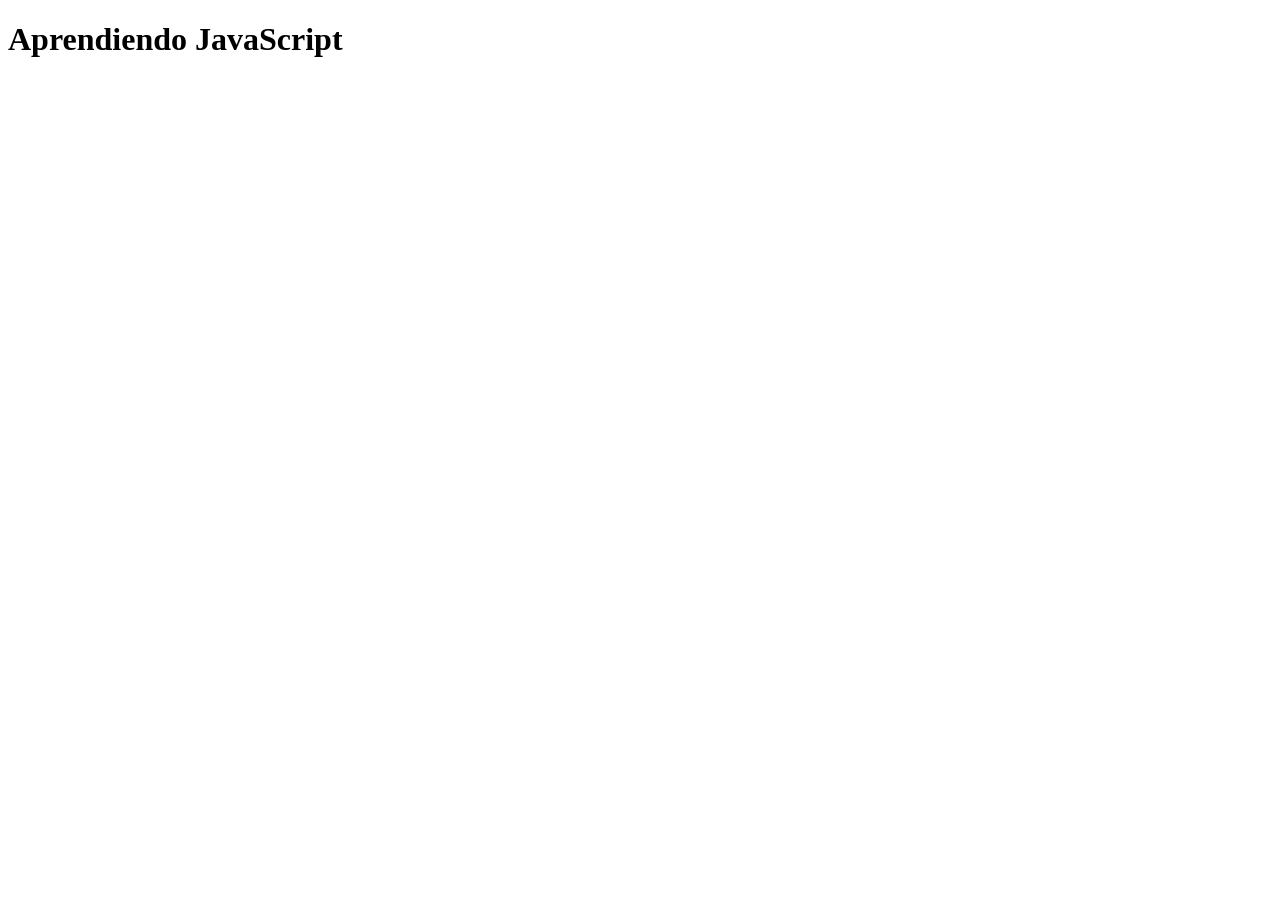
==== index.html @ c7670f06 "Strings" ====
<!DOCTYPE html>
<html lang="es">

<head>
    <meta charset="UTF-8">
    <meta name="viewport" content="width=device-width, initial-scale=1.0">

    <title>Document</title>
</head>

<body>
    <h1>Aprendiendo JavaScript</h1>
    <div id="app">
    </div>
    <script src="appStrings.js"></script>
</body>

</html>
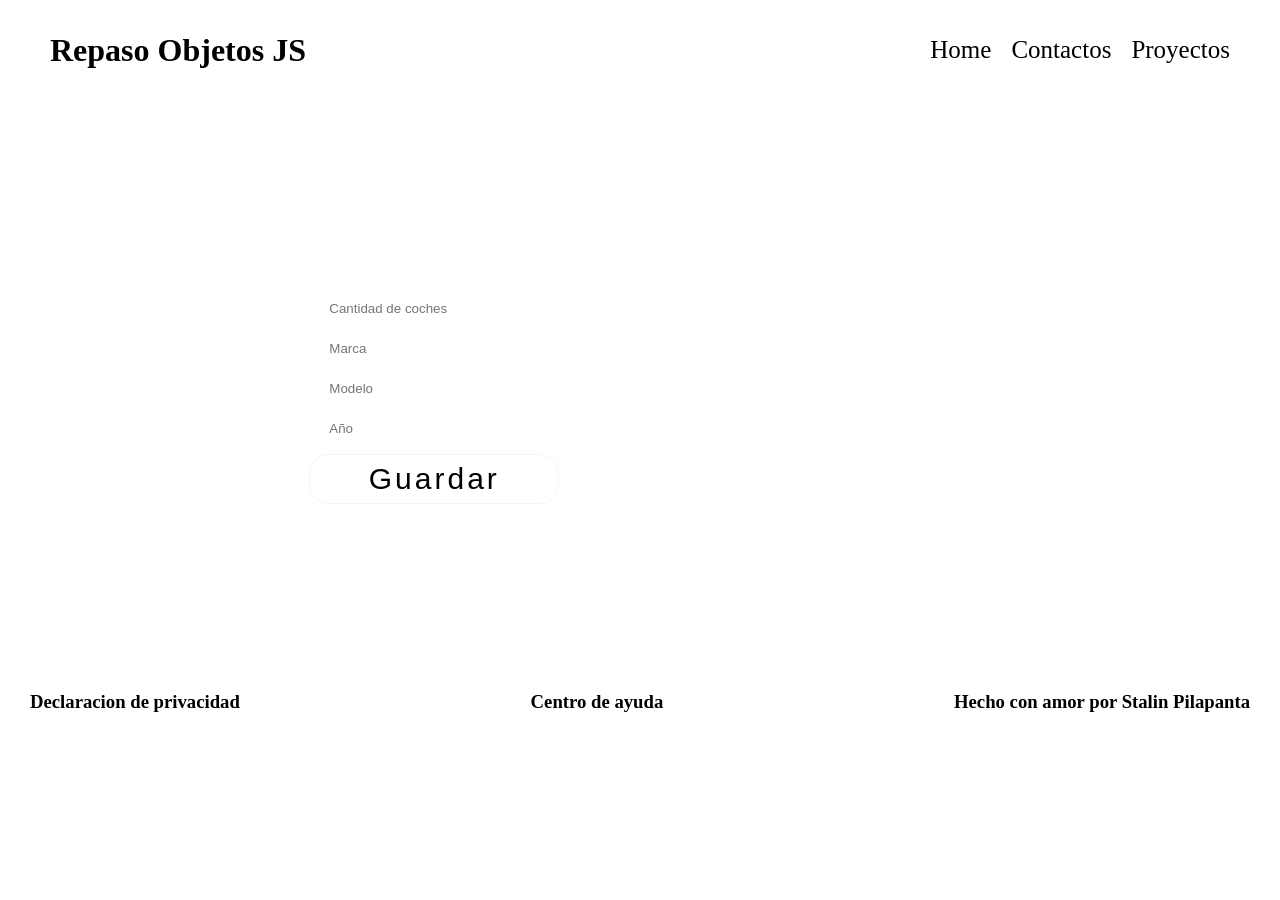
==== commit cc2ab499: "Ejercicio Objetos JS" ====
--- a/index.html
+++ b/index.html
@@ -3,16 +3,54 @@
 
 <head>
     <meta charset="UTF-8">
+    <meta http-equiv="X-UA-Compatible" content="IE=edge">
     <meta name="viewport" content="width=device-width, initial-scale=1.0">
-
-    <title>Document</title>
+    <title>Objetos JavaScript</title>
+    <link rel="stylesheet" href="style.css">
 </head>
 
 <body>
-    <h1>Aprendiendo JavaScript</h1>
-    <div id="app">
-    </div>
-    <script src="appStrings.js"></script>
+    <header class="header">
+        <h1><a href="">Repaso Objetos JS</a></h1>
+        <nav class="header_nav">
+            <ul>
+                <li><a href="">Home</a></li>
+                <li><a href="">Contactos</a></li>
+                <li><a href="">Proyectos</a></li>
+            </ul>
+        </nav>
+    </header>
+
+    <section class="main">
+        <section class="card--main">
+            <h2>Registor de coches</h2>
+            <form action="" class="main--formulario">
+                <label for="">Ingresa la Cantidad de coches: </label>
+                <input type="number" id="cantidadCoches" placeholder="Cantidad de coches">
+                <input type="text" id="marca" placeholder="Marca">
+                <input type="text" id="modelo" placeholder="Modelo">
+                <input type="number" id="annio" placeholder="Año">
+                <button onclick="ingresocoche()" type="button">Guardar</button>
+            </form>
+        </section>
+
+        <section class="card--coches">
+            <h2>Tus coches ingresados son: </h2>
+            <p>Marca de coche: </p>
+            <label for="" id="marcaCoche"></label>
+            <p>Modelo de coche: </p>
+            <label for="" id="modeloCoche"></label>
+            <p>Año de coche: </p>
+            <label for="" id="annioCoche"></label>
+        </section>
+    </section>
+
+    <footer>
+        <h3>Declaracion de privacidad</h3>
+        <h3>Centro de ayuda</h3>
+        <h3>Hecho con amor por <a target="_blanck" href="https://github.com/StalinPilapanta/">Stalin Pilapanta</a></h3>
+    </footer>
+    <script src="pruebas.js"></script>
 </body>
 
 </html>
--- a/style.css
+++ b/style.css
@@ -0,0 +1,103 @@
+body {
+    background-image: url("https://www.muycomputer.com/wp-content/uploads/2021/04/Fallecidos-accidente-Tesla-Model-S-sin-conductor-e1618826619114.jpg");
+    background-repeat: no-repeat;
+    background-size: cover;
+    margin: 0;
+    box-sizing: border-box;
+    color: black;
+}
+
+.header {
+    display: flex;
+    justify-content: space-between;
+    padding: 0 50px;
+    background-color: rgba(255, 255, 255, 0.5);
+    height: 100px;
+    align-items: center;
+}
+
+a {
+    text-decoration: none;
+    color: black;
+}
+
+a:hover {
+    text-decoration: underline;
+}
+
+li {
+    list-style: none;
+    margin-left: 20px;
+}
+
+.header_nav ul {
+    display: flex;
+    font-size: 25px;
+}
+
+.main {
+    width: 800px;
+    height: 400px;
+    margin: 0 auto;
+    color: white;
+    border: 1px solid white;
+    border-radius: 20px;
+    margin-top: 50px;
+    padding: 20px 50px;
+    background-color: rgba(255, 255, 255, 0.3);
+    display: flex;
+    justify-content: space-around;
+}
+
+input {
+    margin-top: 10px;
+    height: 30px;
+    padding: 0 20px;
+    border-radius: 20px;
+    border: none;
+    background-color: rgba(255, 255, 255, 0.7);
+    border-style: none;
+    outline: none;
+}
+
+.card--main {
+    width: 250px;
+    display: flex;
+    flex-direction: column;
+    align-items: center;
+}
+
+.main--formulario {
+    display: flex;
+    flex-direction: column;
+}
+
+.main--formulario label {
+    font-size: 20px;
+    letter-spacing: 2px;
+}
+
+button {
+    margin-top: 10px;
+    background: transparent;
+    color: black;
+    letter-spacing: 3px;
+    height: 50px;
+    font-size: 30px;
+    border-radius: 20px;
+    background-color: rgba(255, 255, 255, 0.5);
+    border: 1px solid whitesmoke;
+    cursor: pointer;
+}
+
+footer {
+    display: flex;
+    height: 100px;
+    justify-content: space-between;
+    padding: 0 30px;
+    align-items: center;
+    font-size: 16px;
+    background-color: rgba(255, 255, 255, 0.5);
+    margin-top: 60px;
+    height: 100px
+}
